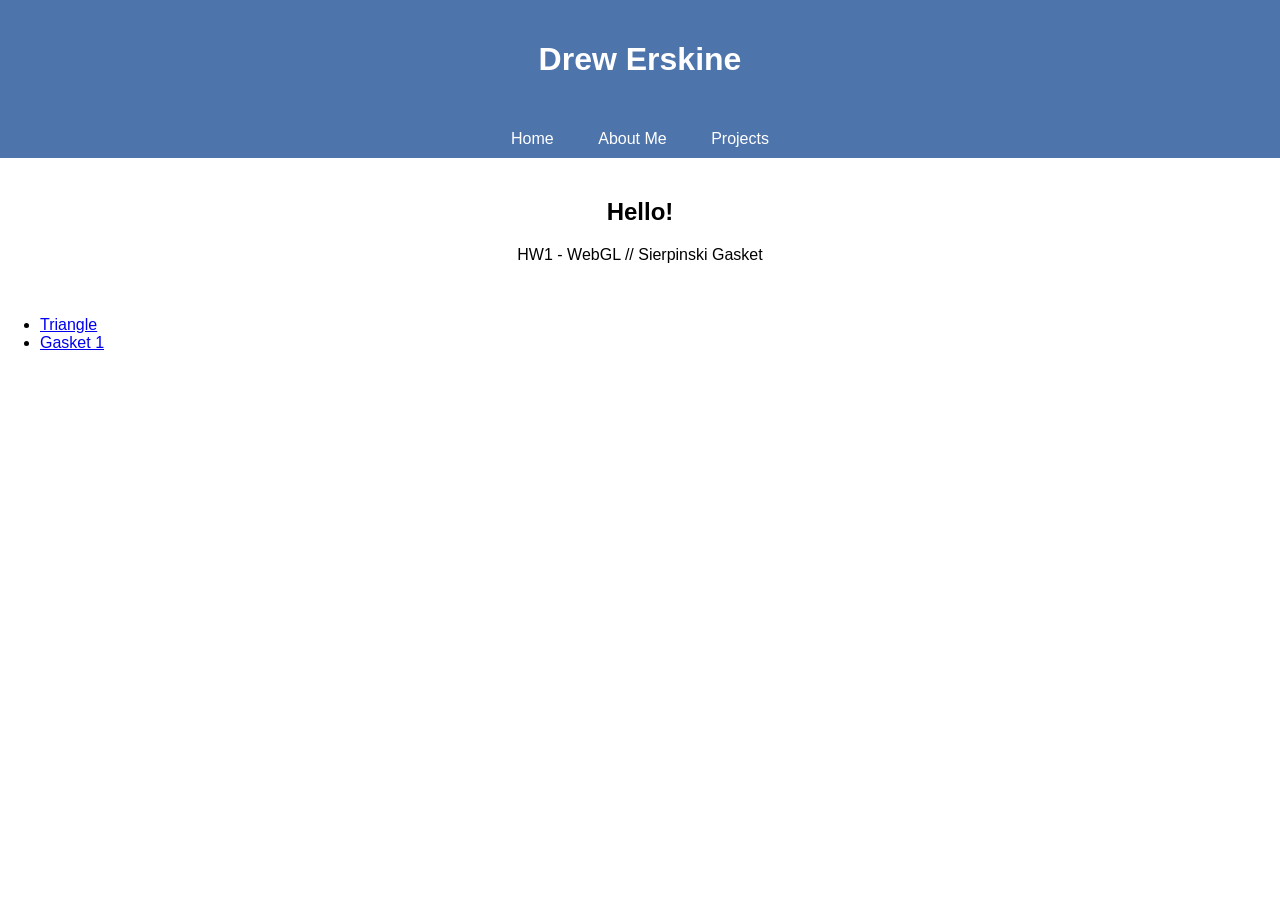
==== index.html @ 4451a6d8 "Update" ====
<!DOCTYPE html>
<html lang="en">
<head>
    <meta charset="UTF-8">
    <meta name="viewport" content="width=device-width, initial-scale=1.0">
    <title>Your Personal Website</title>
    <!-- Link to the external CSS file -->
    <link rel="stylesheet" type="text/css" href="styles.css">
</head>
<body>
    <header>
        <h1>Drew Erskine</h1>
    </header>
    <nav>
        <a href="index.html">Home</a>
        <a href="about.html">About Me</a>
        <a href="projects.html">Projects</a>
    </nav>
    <div class="container">
        <!-- Content for Home page -->
        <h2>Hello!</h2>
        <p>HW1 - WebGL // Sierpinski Gasket</p>
    </div>
    
</div>
<ul> 
<li><a href="hw1/gasket1-erskine.html">Triangle</a></li> 
<li><a href="hw1/gasket1-erskine.js">Gasket 1</a></li> 

</ul> 
</body>
</html>
---- styles.css ----
body {
    font-family: Arial, sans-serif;
    margin: 0;
    padding: 0;
}
header {
    background-color: #4e74ac;
    color: #fff;
    padding: 20px;
    text-align: center;
}
nav {
    background-color: #4e74ac;
    padding: 10px 0;
    text-align: center;
}
nav a {
    color: #fff;
    text-decoration: none;
    margin: 0 20px;
}
nav a:hover {
    text-decoration: underline;
}

.center-image {
    text-align: center;
}

.container {
    max-width: 800px;
    margin: 0 auto;
    padding: 20px;
    text-align: center; /* Center-align the text */
}

/* Center-align the h2 and p elements within the .container */
.container h2
{
    text-align: center;
}
.container p {
    text-align: center;
}
.profile-picture {
    width: 200px; /* Adjust the width as needed */
    height: 200px; /* Set the same height as width for a perfect circle */
    border-radius: 50%;
    overflow: hidden; /* Hide any image overflow outside the circle */
    margin: 0 auto; /* Center the image horizontally */
    border: 2px solid #333; /* Add a border around the circle */
}
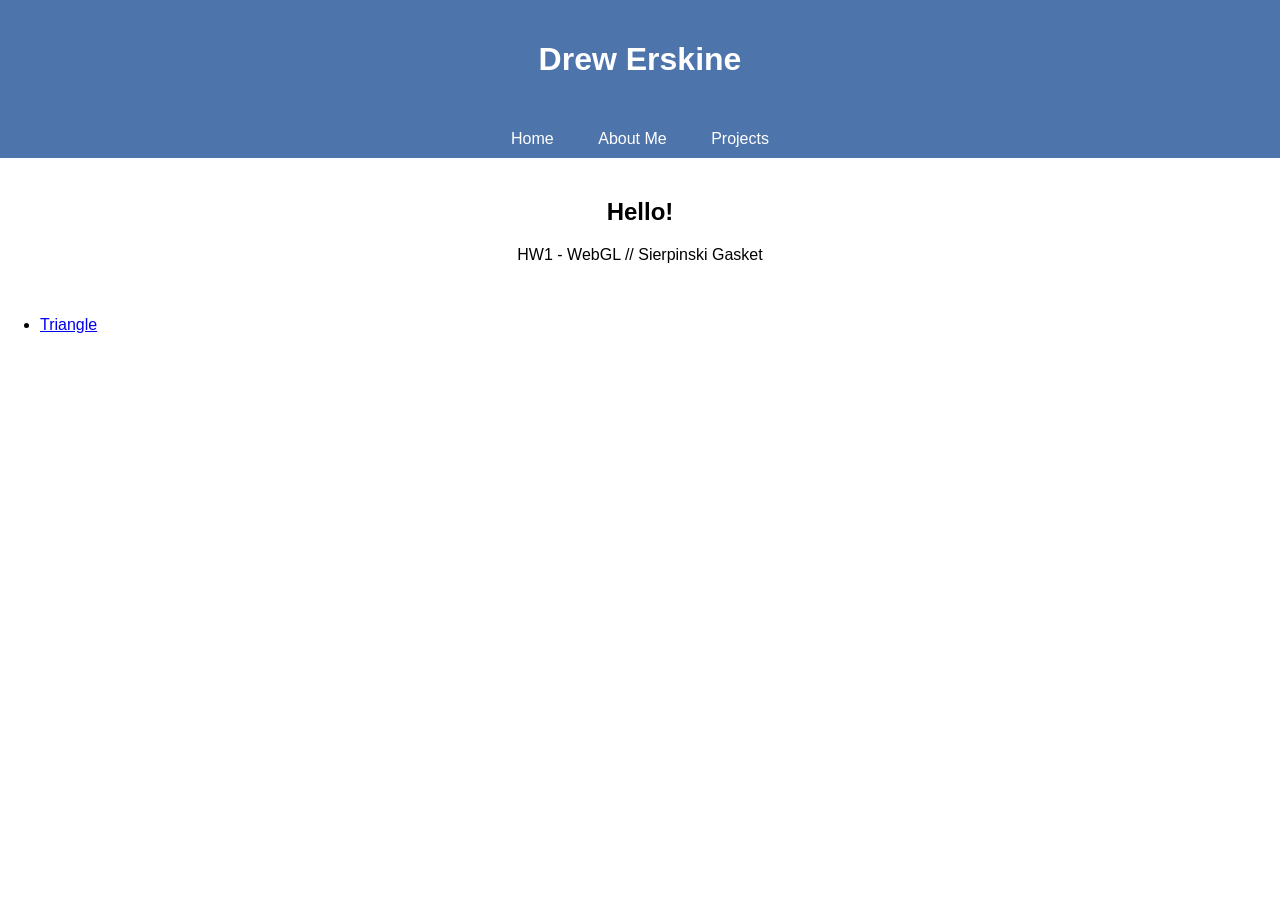
==== commit 4a3c0dd7: "hw2.1" ====
--- a/index.html
+++ b/index.html
@@ -24,8 +24,8 @@
     
 </div>
 <ul> 
-<li><a href="hw1/gasket1-erskine.html">Triangle</a></li> 
-<li><a href="hw1/gasket1-erskine.js">Gasket 1</a></li> 
+<li><a href="hw2.1/triangle-interact.html">Triangle</a></li> 
+
 
 </ul> 
 </body>
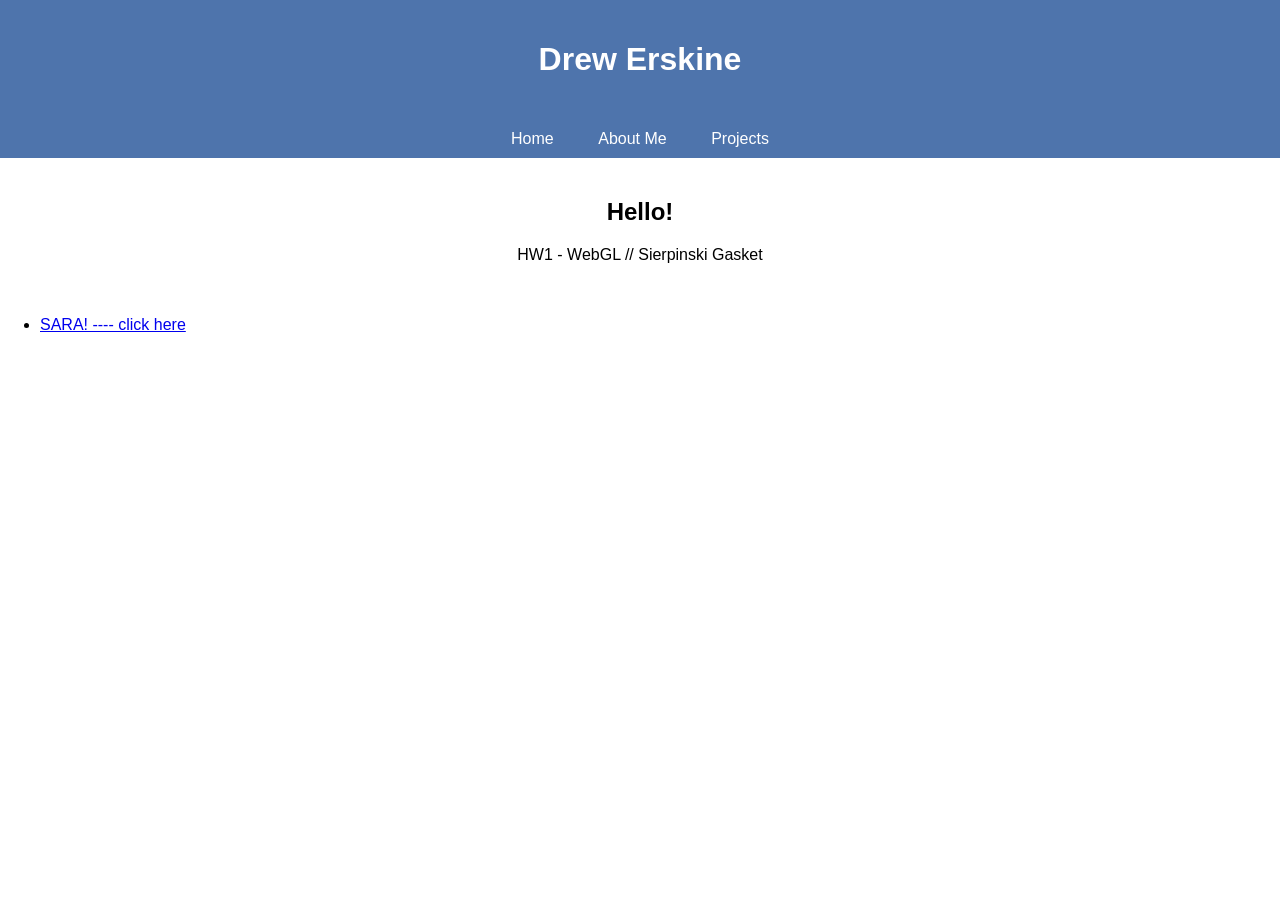
==== commit ccda1a59: "ssara" ====
--- a/index.html
+++ b/index.html
@@ -24,7 +24,7 @@
     
 </div>
 <ul> 
-<li><a href="hw2.1/triangle-interact.html">Triangle</a></li> 
+<li><a href="hw2.1/triangle-interact.html">SARA! ---- click here </a></li> 
 
 
 </ul> 
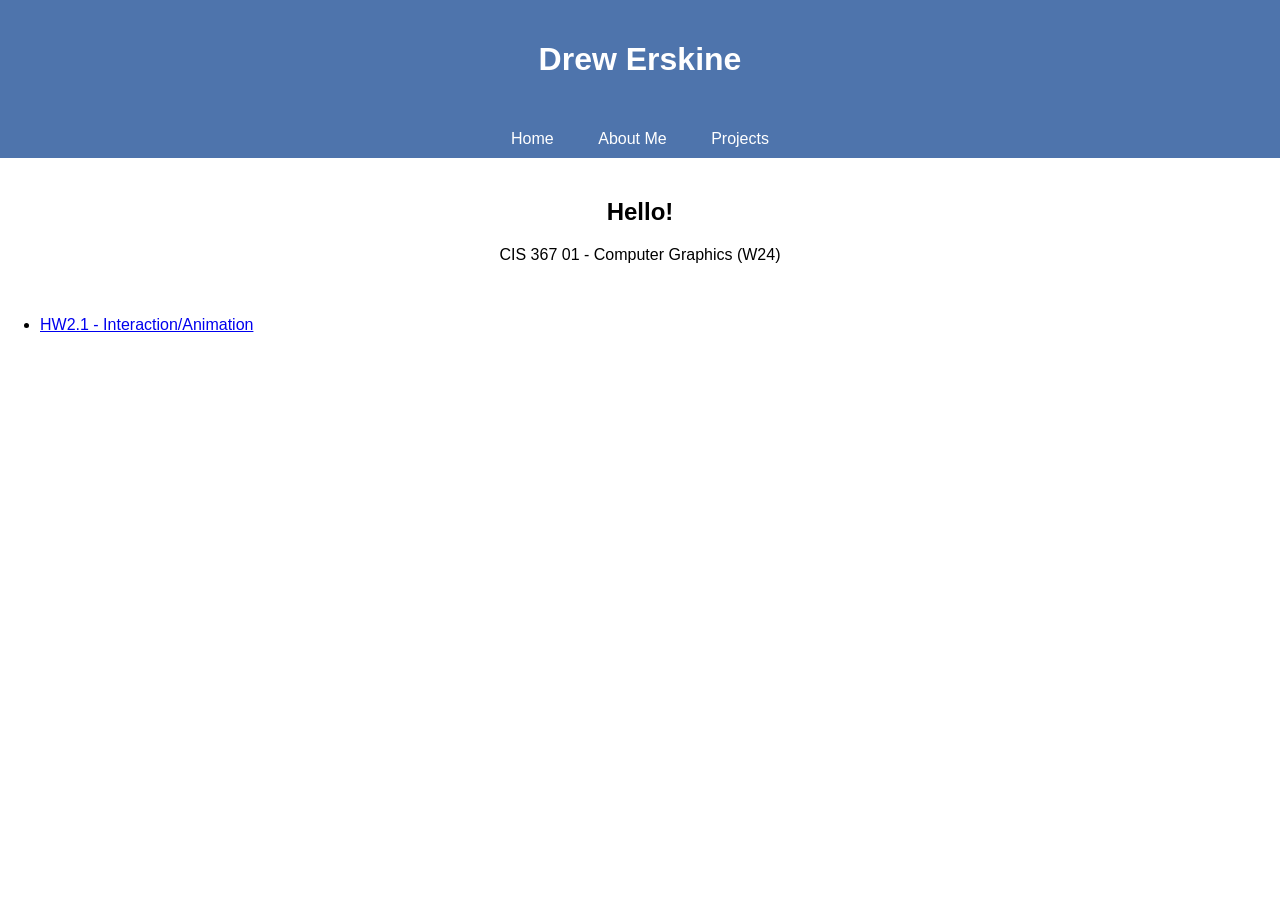
==== commit 2e4b5e69: "titles" ====
--- a/index.html
+++ b/index.html
@@ -19,12 +19,12 @@
     <div class="container">
         <!-- Content for Home page -->
         <h2>Hello!</h2>
-        <p>HW1 - WebGL // Sierpinski Gasket</p>
+        <p>CIS 367 01 - Computer Graphics (W24)</p>
     </div>
     
 </div>
 <ul> 
-<li><a href="hw2.1/triangle-interact.html">SARA! ---- click here </a></li> 
+<li><a href="hw2.1/triangle-interact.html">HW2.1 - Interaction/Animation</a></li> 
 
 
 </ul> 
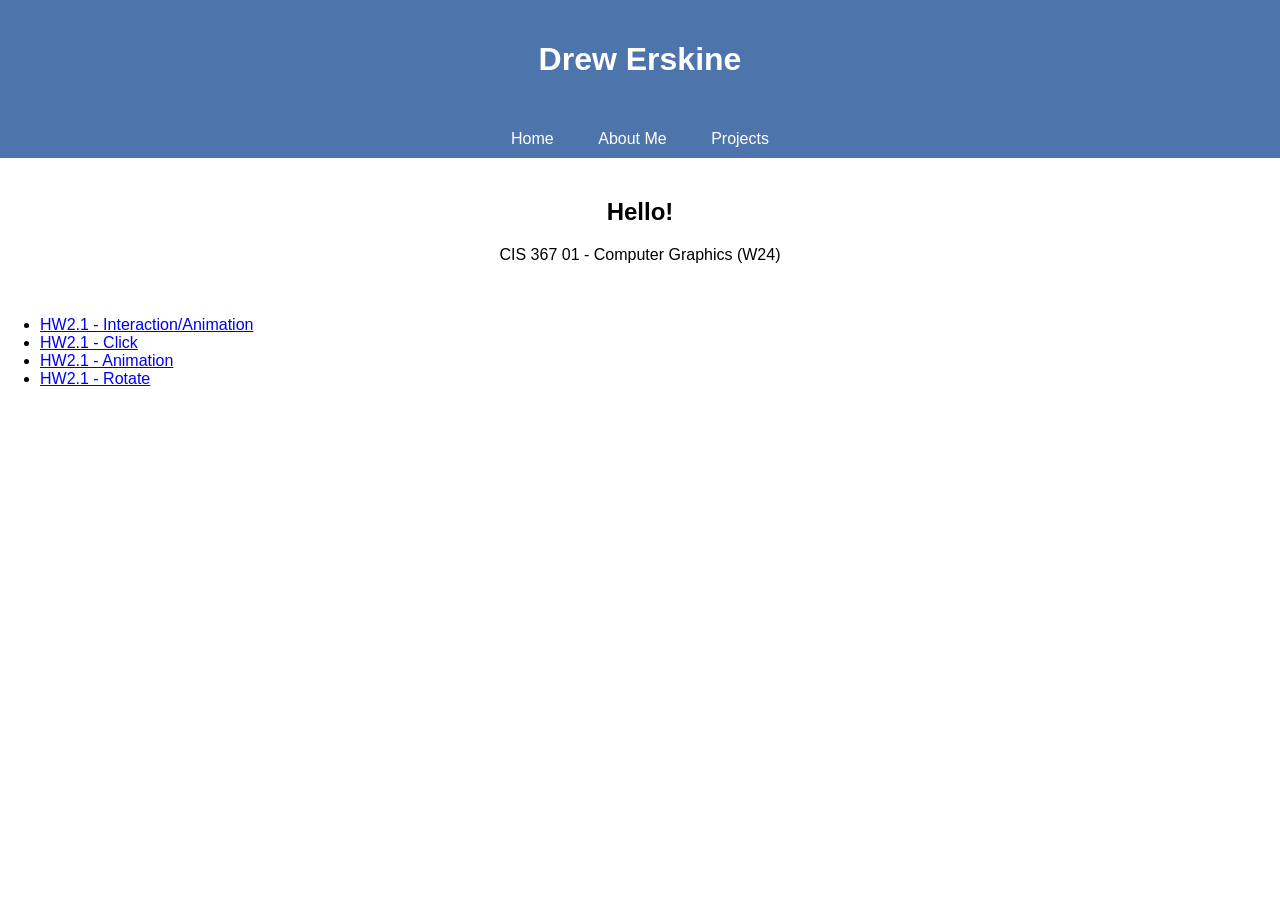
==== commit 427d9c3b: "2/16 2/16" ====
--- a/index.html
+++ b/index.html
@@ -24,7 +24,10 @@
     
 </div>
 <ul> 
-<li><a href="hw2.1/triangle-interact.html">HW2.1 - Interaction/Animation</a></li> 
+<li><a href="hw2.1/triangle-interact.html">HW2.1 - Interaction/Animation</a></li>
+<li><a href="hw2.1/sierpinski-click.html">HW2.1 - Click</a></li> 
+<li><a href="hw2.1/triangle-anim">HW2.1 - Animation</a></li> 
+<li><a href="hw2.1/triangle-rotate.html">HW2.1 - Rotate</a></li>  
 
 
 </ul> 
